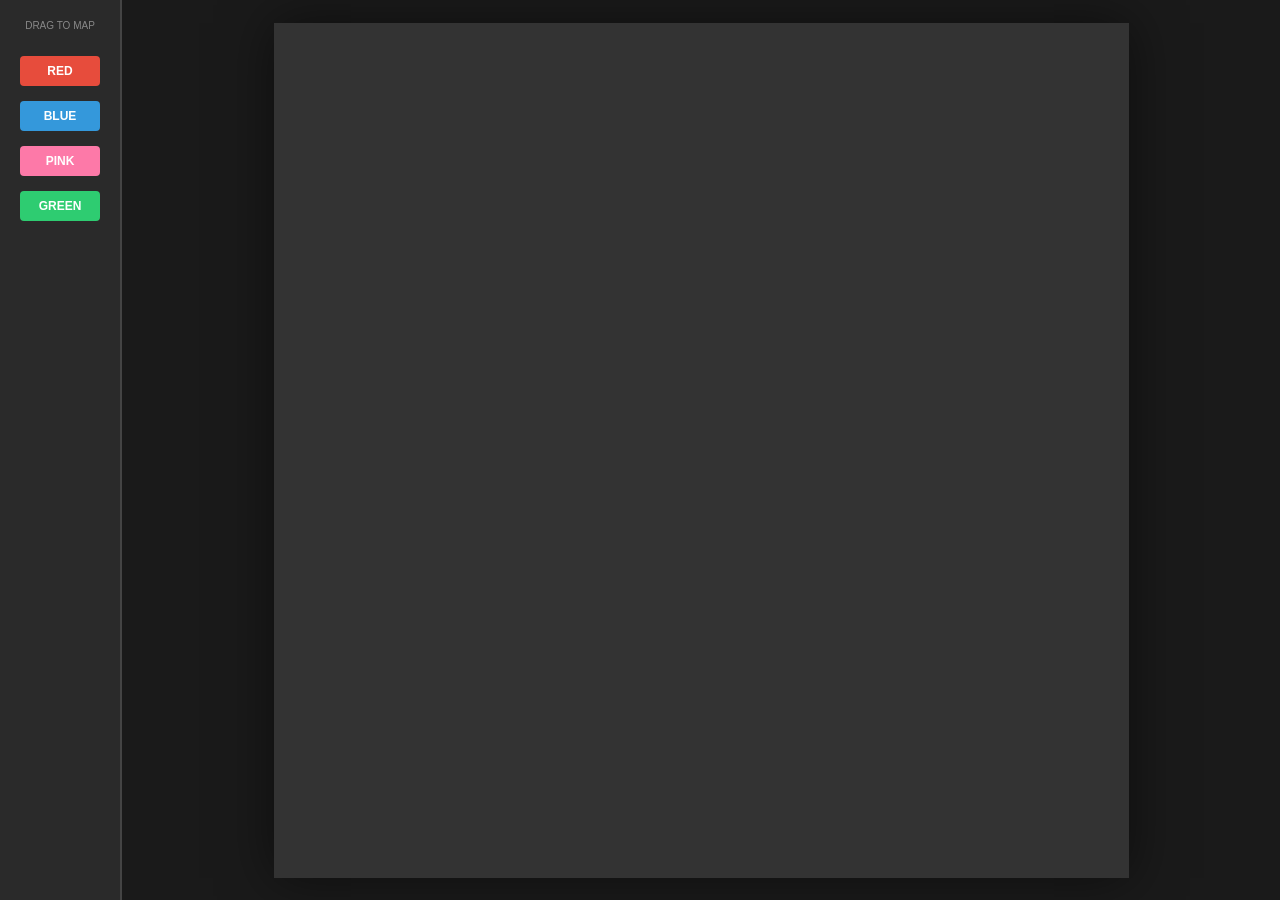
==== map.html @ cb7f9c60 "map" ====
<!DOCTYPE html>
<html lang="en">
<head>
    <meta charset="UTF-8">
    <meta name="viewport" content="width=device-width, initial-scale=1.0">
    <title>Map Strategy Board</title>
    <style>
        :root {
            --bg-color: #1a1a1a;
            --sidebar-width: 120px;
        }

        body { 
            margin: 0; 
            display: flex; 
            height: 100vh; 
            background: var(--bg-color); 
            font-family: 'Segoe UI', Tahoma, Geneva, Verdana, sans-serif;
            overflow: hidden;
        }

        /* Sidebar for Spawning Labels */
        #sidebar {
            width: var(--sidebar-width);
            background: #2a2a2a;
            display: flex;
            flex-direction: column;
            align-items: center;
            padding-top: 20px;
            gap: 15px;
            border-right: 2px solid #444;
            z-index: 100;
        }

        .spawn-item {
            width: 80px;
            padding: 8px 0;
            text-align: center;
            border-radius: 4px;
            cursor: grab;
            font-weight: bold;
            color: white;
            user-select: none;
            text-transform: uppercase;
            font-size: 12px;
        }

        /* The Map Area */
        #viewport {
            flex-grow: 1;
            display: flex;
            justify-content: center;
            align-items: center;
            position: relative;
        }

        #map {
            position: relative;
            /* Keeps the map a square based on the smaller screen dimension */
            width: 95vmin;
            height: 95vmin;
            background-image: url('https://drive.google.com/thumbnail?id=1Fp6188TEwBXssnmwYVCFMhfDN9z2dZZE&sz=s2000'); 
            background-size: contain;
            background-repeat: no-repeat;
            background-position: center;
            box-shadow: 0 0 50px rgba(0,0,0,0.5);
            background-color: #333;
        }

        /* Character Styling */
        .character {
            position: absolute;
            width: 50px;
            height: 50px;
            cursor: move;
            z-index: 20;
            /* Outline for transparent PNGs */
            filter: drop-shadow(0 0 5px gold) drop-shadow(0 0 2px black);
            background-size: contain;
            background-repeat: no-repeat;
            background-position: center;
        }

        /* Draggable Text Labels */
        .map-label {
            position: absolute;
            padding: 4px 10px;
            border-radius: 4px;
            cursor: move;
            color: white;
            font-weight: bold;
            font-size: 14px;
            user-select: none;
            box-shadow: 2px 2px 5px rgba(0,0,0,0.3);
            z-index: 30;
            border: 1px solid rgba(255,255,255,0.3);
        }

        .map-label:hover::after {
            content: '✖';
            position: absolute;
            top: -10px;
            right: -10px;
            background: black;
            color: red;
            border-radius: 50%;
            width: 18px;
            height: 18px;
            text-align: center;
            font-size: 12px;
            cursor: pointer;
        }

        /* Colors */
        .red { background: #e74c3c; }
        .blue { background: #3498db; }
        .pink { background: #fd79a8; }
        .green { background: #2ecc71; }
    </style>
</head>
<body>

<div id="sidebar">
    <div style="color: #888; font-size: 10px; margin-bottom: 10px;">DRAG TO MAP</div>
    <div class="spawn-item red" data-color="red">RED</div>
    <div class="spawn-item blue" data-color="blue">BLUE</div>
    <div class="spawn-item pink" data-color="pink">PINK</div>
    <div class="spawn-item green" data-color="green">GREEN</div>
</div>

<div id="viewport">
    <div id="map">
        <div class="character" style="top: 10%; left: 10%; background-image: url('https://cdn-icons-png.flaticon.com/512/1041/1041916.png');"></div>
        <div class="character" style="top: 10%; left: 30%; background-image: url('https://cdn-icons-png.flaticon.com/512/1041/1041916.png');"></div>
        <div class="character" style="top: 10%; left: 50%; background-image: url('https://cdn-icons-png.flaticon.com/512/1041/1041916.png');"></div>
        <div class="character" style="top: 10%; left: 70%; background-image: url('https://cdn-icons-png.flaticon.com/512/1041/1041916.png');"></div>
    </div>
</div>

<script>
    let activeElement = null;
    let offsetX = 0;
    let offsetY = 0;

    const map = document.getElementById('map');

    // Handle Mousedown for any draggable item
    document.addEventListener('mousedown', (e) => {
        // 1. Check if we are spawning a new label from sidebar
        if (e.target.classList.contains('spawn-item')) {
            const color = e.target.getAttribute('data-color');
            createNewLabel(color, e.clientX, e.clientY);
        }

        // 2. Check if we are clicking a delete button
        if (e.target.classList.contains('map-label') && e.offsetX > e.target.offsetWidth - 15 && e.offsetY < 15) {
             e.target.remove();
             return;
        }

        // 3. Handle picking up items on the map
        if (e.target.classList.contains('character') || e.target.classList.contains('map-label')) {
            activeElement = e.target;
            const rect = activeElement.getBoundingClientRect();
            offsetX = e.clientX - rect.left;
            offsetY = e.clientY - rect.top;
            activeElement.style.zIndex = 1000; // Bring to front while dragging
        }
    });

    // Handle Movement
    document.addEventListener('mousemove', (e) => {
        if (!activeElement) return;

        const mapRect = map.getBoundingClientRect();
        
        // Calculate position relative to the map container
        let x = e.clientX - mapRect.left - offsetX;
        let y = e.clientY - mapRect.top - offsetY;

        activeElement.style.left = x + 'px';
        activeElement.style.top = y + 'px';
    });

    // Handle Drop
    document.addEventListener('mouseup', () => {
        if (activeElement) {
            activeElement.style.zIndex = activeElement.classList.contains('character') ? 20 : 30;
            activeElement = null;
        }
    });

    function createNewLabel(color, startX, startY) {
        const label = document.createElement('div');
        label.className = `map-label ${color}`;
        label.innerText = color.toUpperCase();
        
        const mapRect = map.getBoundingClientRect();
        label.style.left = (startX - mapRect.left - 40) + 'px';
        label.style.top = (startY - mapRect.top - 15) + 'px';
        
        map.appendChild(label);
        activeElement = label; // Immediately start dragging the new label
        offsetX = 40;
        offsetY = 15;
    }
</script>

</body>
</html>
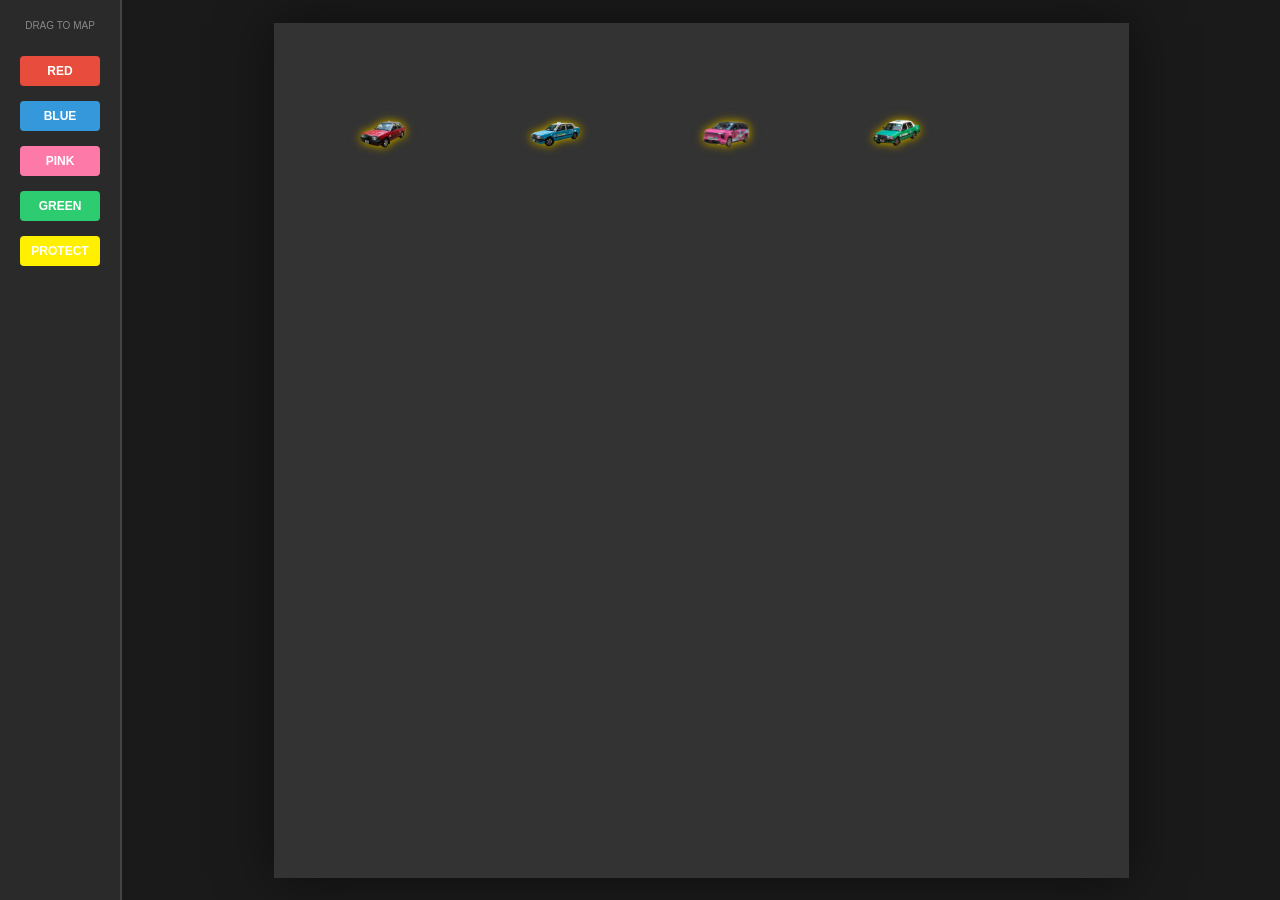
==== commit 3b49657c: "v" ====
--- a/map.html
+++ b/map.html
@@ -116,6 +116,7 @@
         .blue { background: #3498db; }
         .pink { background: #fd79a8; }
         .green { background: #2ecc71; }
+        .protect { background: #fff000; }
     </style>
 </head>
 <body>
@@ -126,14 +127,15 @@
     <div class="spawn-item blue" data-color="blue">BLUE</div>
     <div class="spawn-item pink" data-color="pink">PINK</div>
     <div class="spawn-item green" data-color="green">GREEN</div>
+    <div class="spawn-item protect" data-color="protect">PROTECT</div>
 </div>
 
 <div id="viewport">
     <div id="map">
-        <div class="character" style="top: 10%; left: 10%; background-image: url('https://cdn-icons-png.flaticon.com/512/1041/1041916.png');"></div>
-        <div class="character" style="top: 10%; left: 30%; background-image: url('https://cdn-icons-png.flaticon.com/512/1041/1041916.png');"></div>
-        <div class="character" style="top: 10%; left: 50%; background-image: url('https://cdn-icons-png.flaticon.com/512/1041/1041916.png');"></div>
-        <div class="character" style="top: 10%; left: 70%; background-image: url('https://cdn-icons-png.flaticon.com/512/1041/1041916.png');"></div>
+        <div class="character" style="top: 10%; left: 10%; background-image: url('assets/red_taxi.png');"></div>
+        <div class="character" style="top: 10%; left: 30%; background-image: url('assets/blue_taxi.png');"></div>
+        <div class="character" style="top: 10%; left: 50%; background-image: url('assets/pink_taxi.png');"></div>
+        <div class="character" style="top: 10%; left: 70%; background-image: url('assets/green_taxi.png');"></div>
     </div>
 </div>
 
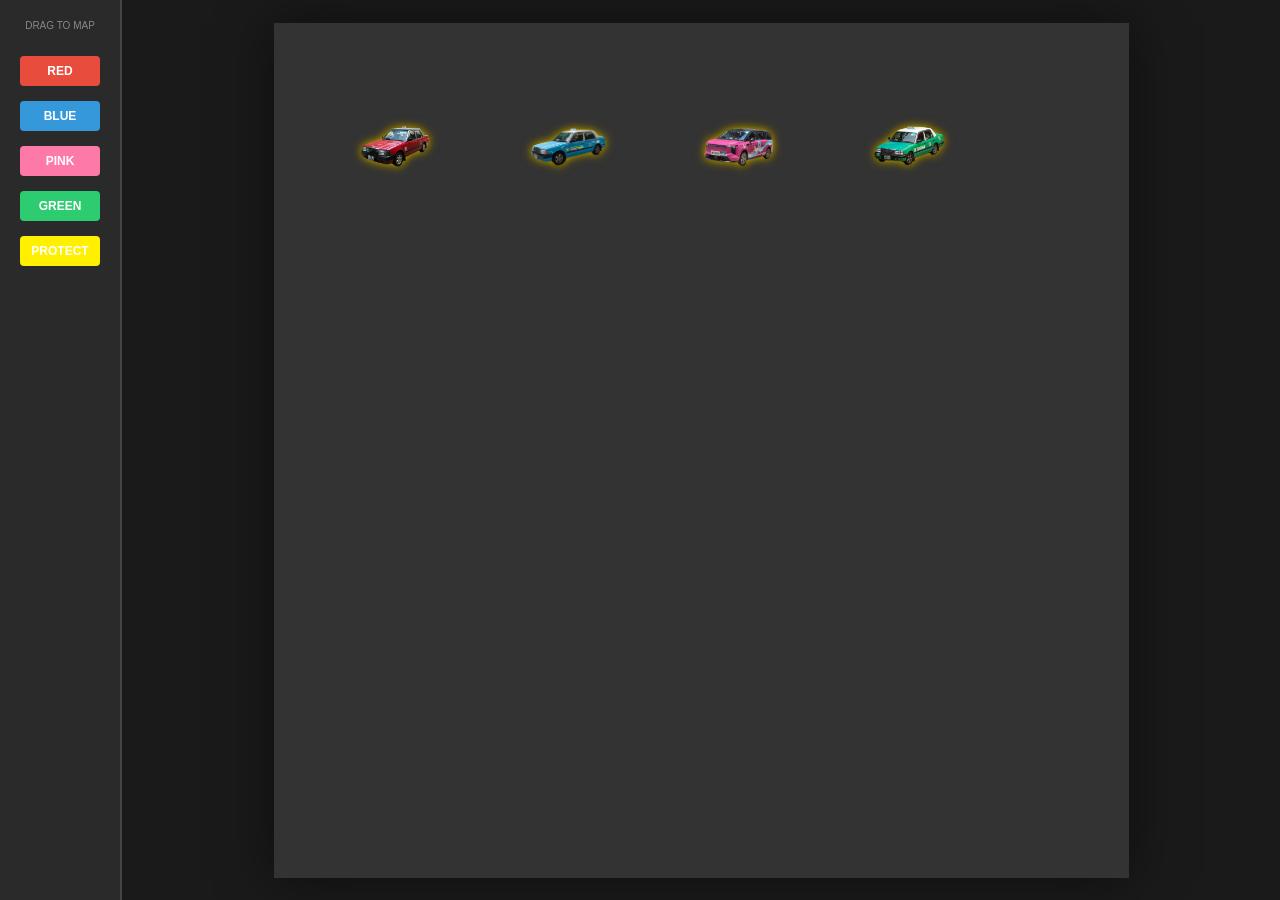
==== commit d144c1ad: "size" ====
--- a/map.html
+++ b/map.html
@@ -70,8 +70,8 @@
         /* Character Styling */
         .character {
             position: absolute;
-            width: 50px;
-            height: 50px;
+            width: 75px;
+            height: 75px;
             cursor: move;
             z-index: 20;
             /* Outline for transparent PNGs */
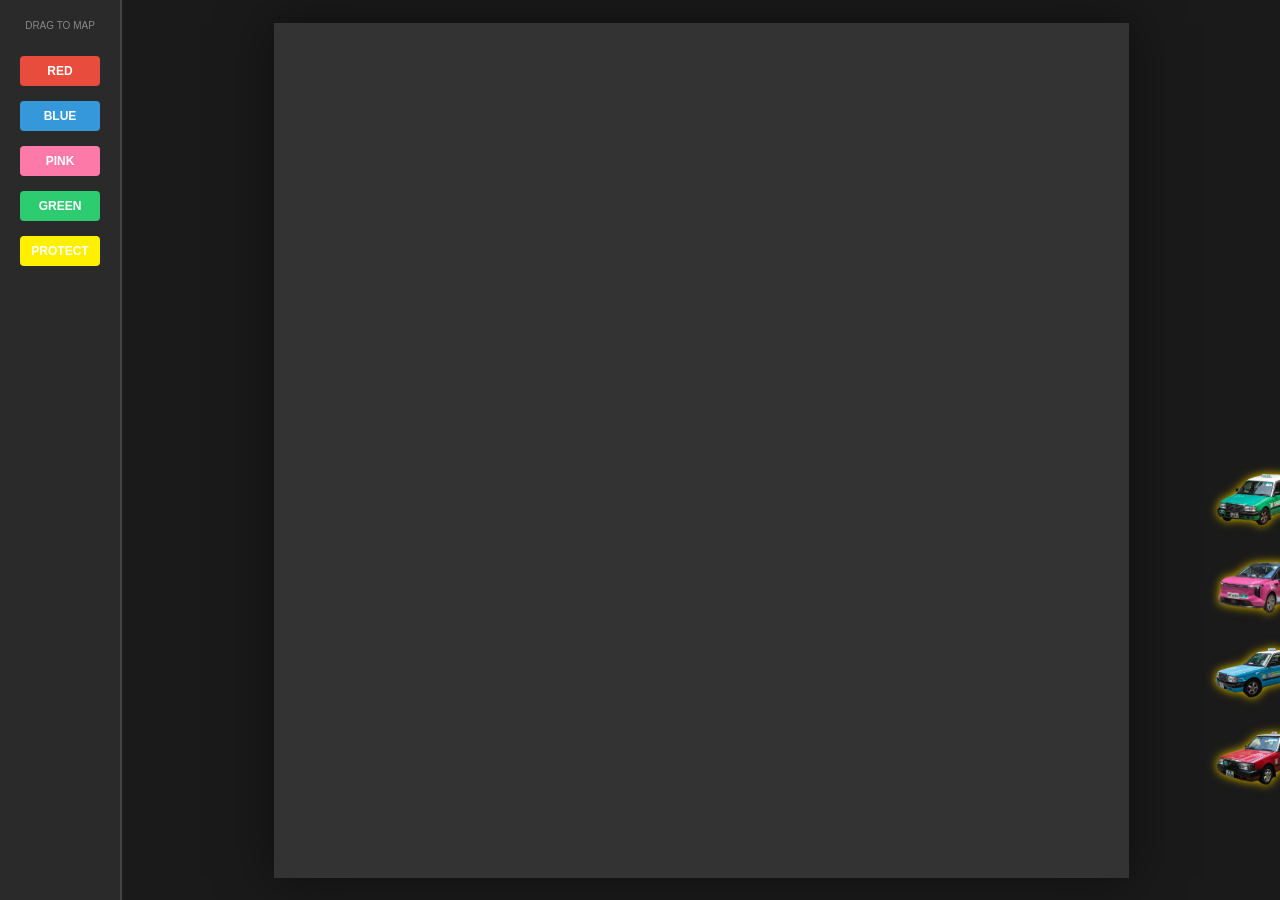
==== commit a9ee051d: "map update" ====
--- a/map.html
+++ b/map.html
@@ -70,8 +70,8 @@
         /* Character Styling */
         .character {
             position: absolute;
-            width: 75px;
-            height: 75px;
+            width: 100px;
+            height: 100px;
             cursor: move;
             z-index: 20;
             /* Outline for transparent PNGs */
@@ -132,10 +132,10 @@
 
 <div id="viewport">
     <div id="map">
-        <div class="character" style="top: 10%; left: 10%; background-image: url('assets/red_taxi.png');"></div>
-        <div class="character" style="top: 10%; left: 30%; background-image: url('assets/blue_taxi.png');"></div>
-        <div class="character" style="top: 10%; left: 50%; background-image: url('assets/pink_taxi.png');"></div>
-        <div class="character" style="top: 10%; left: 70%; background-image: url('assets/green_taxi.png');"></div>
+        <div class="character" style="top: 80%; left: 110%; background-image: url('assets/red_taxi.png');"></div>
+        <div class="character" style="top: 70%; left: 110%; background-image: url('assets/blue_taxi.png');"></div>
+        <div class="character" style="top: 60%; left: 110%; background-image: url('assets/pink_taxi.png');"></div>
+        <div class="character" style="top: 50%; left: 110%; background-image: url('assets/green_taxi.png');"></div>
     </div>
 </div>
 
